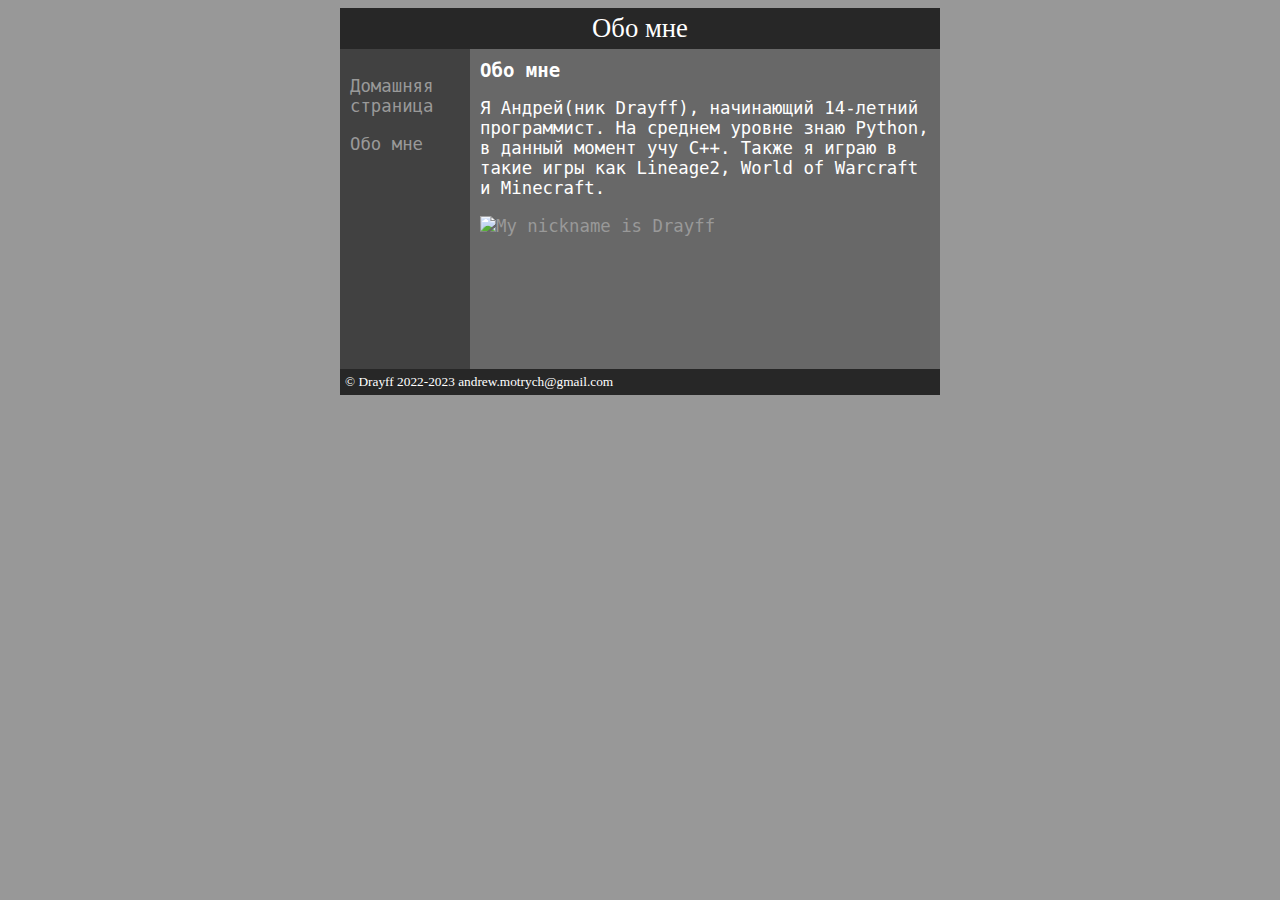
==== about-me.html @ 7834319f "Add files via upload" ====
<!DOCTYPE html>
<html>
	<head>
		<meta http-equiv="Content-Type" content="text/html; charset=utf-8" />
		<title>Обо мне</title>
		<link href="style.css" rel="stylesheet" type="text/css">
		<link rel="shortcut icon" href="favicon.ico" type="image/x-icon">
	</head>
	<body>
		<div id="container">
		<div id="header">Обо мне</div>
		<div id="sidebar">
			<p><a href="index.html">Домашняя страница</a></p>
			<p><a href="about-me.html">Обо мне</a></p>
		</div>
		<div id="content">
			<h2>Обо мне</h2>
			<p>Я Андрей(ник Drayff), начинающий 14-летний программист. На среднем уровне знаю Python, в данный момент учу C++. Также я играю в такие игры как Lineage2, World of Warcraft и Minecraft.</p>
			<a href="https://mynickname.com/id1772341"><img src="https://mynickname.com/img.php?nick=Drayff&sert=26&text=t0" alt="My nickname is Drayff" /></a>
		</div>
		<div id="footer">© Drayff 2022-2023 andrew.motrych@gmail.com</div>
	</body>
</html>
---- style.css ----
body {
font: 13pt Andale Mono, monospace; /* Шрифт на веб-странице */
background: #989898; /* Цвет фона */
}
h2 {
font-size: 1.1em; /* Размер шрифта */
color: #ffffff; /* Цвет текста */
margin-top: 0; /* Отступ сверху */
}
a {
color: #999999; /* Цвет текста */
text-decoration: none; /* Убирает подчёркивание под ссылкой */
}
p, ul, li {
color: #ffffff; /* Цвет текста */
}
#container {
width: 600px; /* Ширина слоя */
margin: 0 auto; /* Выравнивание по центру */
background: #414141; /* Цвет фона левой колонки */
}
#header {
font: 20pt Comic Sans MS, Comic Sans, cursive; /* Шрифт шапки */
text-align: center; /* Выравнивание по центру */
padding: 5px; /* Отступы вокруг текста */
background: #272727; /* Цвет фона шапки */
color: #ffffff; /* Цвет текста */
}
#sidebar {
margin-top: 10px; 
width: 110px; /* Ширина слоя */
padding: 0 10px; /* Отступы вокруг текста */
float: left; /* Обтекание по правому краю */
}
#content  {
height: 300px;
margin-left: 130px; /* Отступ слева */
padding: 10px; /* Поля вокруг текста */
background: #686868; /* Цвет фона правой колонки */
}
#footer {
font: 10pt Comic Sans MS, Comic Sans, cursive; /* Шрифт подвала */
background: #272727; /* Цвет фона подвала */
color: #ffffff; /* Цвет текста */
padding: 5px; /* Отступы вокруг текста */
clear: left; /* Отменяем действие float */
}
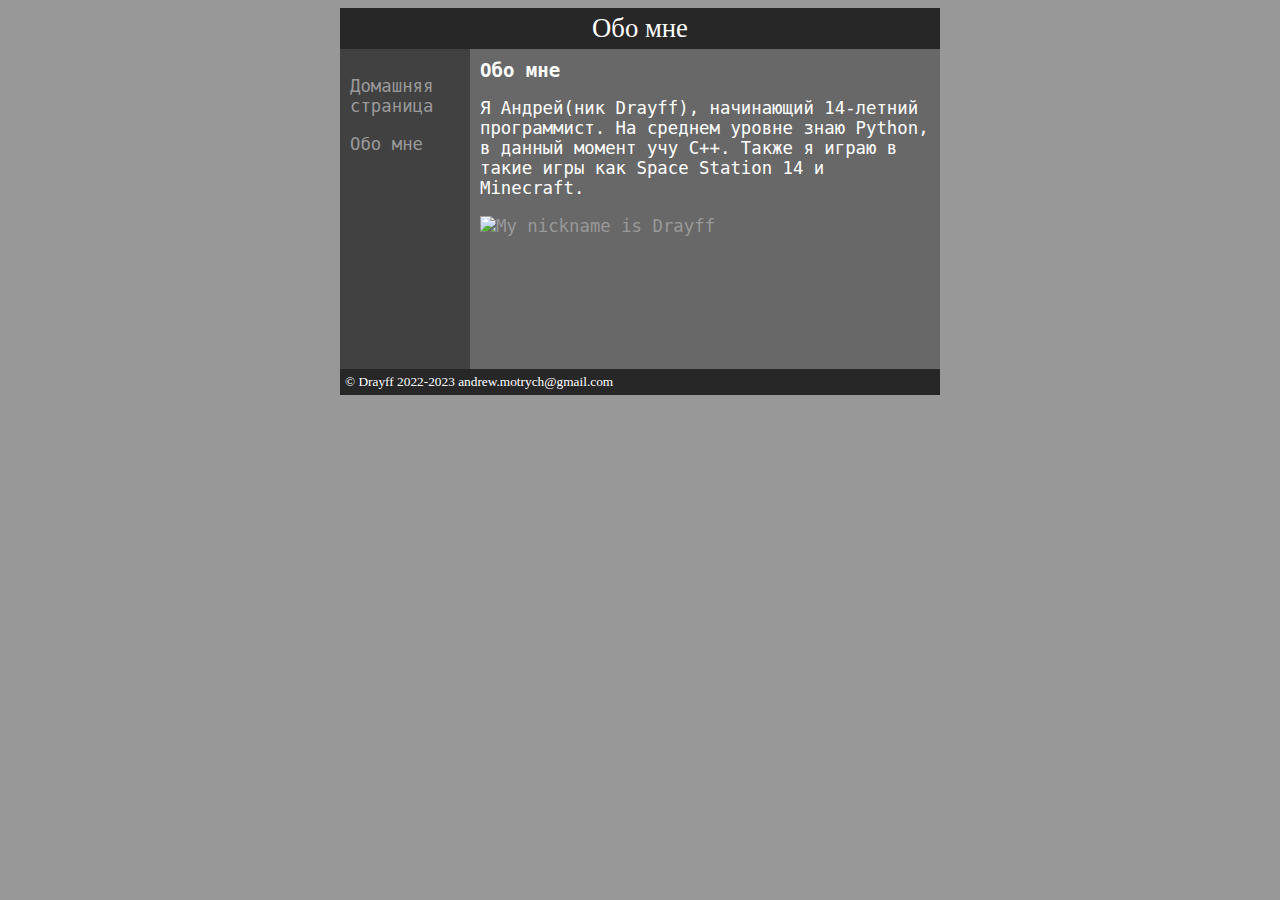
==== commit f21c06d2: "Update about-me.html" ====
--- a/about-me.html
+++ b/about-me.html
@@ -15,7 +15,7 @@
 		</div>
 		<div id="content">
 			<h2>Обо мне</h2>
-			<p>Я Андрей(ник Drayff), начинающий 14-летний программист. На среднем уровне знаю Python, в данный момент учу C++. Также я играю в такие игры как Lineage2, World of Warcraft и Minecraft.</p>
+			<p>Я Андрей(ник Drayff), начинающий 14-летний программист. На среднем уровне знаю Python, в данный момент учу C++. Также я играю в такие игры как Space Station 14 и Minecraft.</p>
 			<a href="https://mynickname.com/id1772341"><img src="https://mynickname.com/img.php?nick=Drayff&sert=26&text=t0" alt="My nickname is Drayff" /></a>
 		</div>
 		<div id="footer">© Drayff 2022-2023 andrew.motrych@gmail.com</div>
